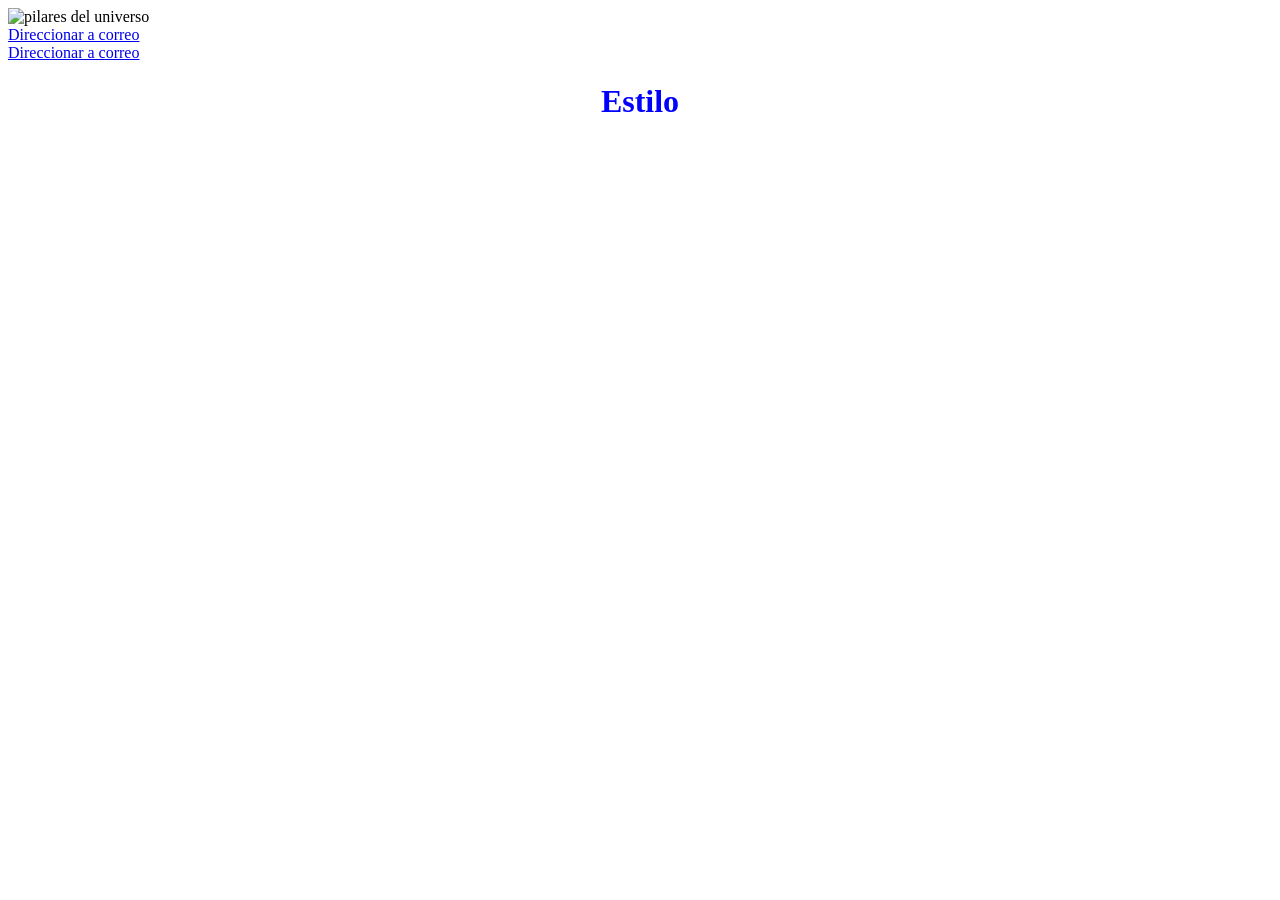
==== Actualidad.html @ 8ca3ba7c "Add files via upload" ====
<!DOCTYPE html>
<html lang="en">
<head>
    <meta charset="UTF-8">
    <meta name="viewport" content="width=device-width, initial-scale=1.0">
    <title>Document</title>
</head>
<body>

    <img src="images.jpg" alt="pilares del universo" width="300" height="400">
    <br>
    <a href="mailto:mgorozabel0799@utm.edu.ec">Direccionar a correo</a>
    <br>
    <a href="mailto:malonso6349@utm.edu.ec">Direccionar a correo</a>
    <br>
    <h1 style="color:blue;text-align:center;">Estilo</h1>
</body>
</html>
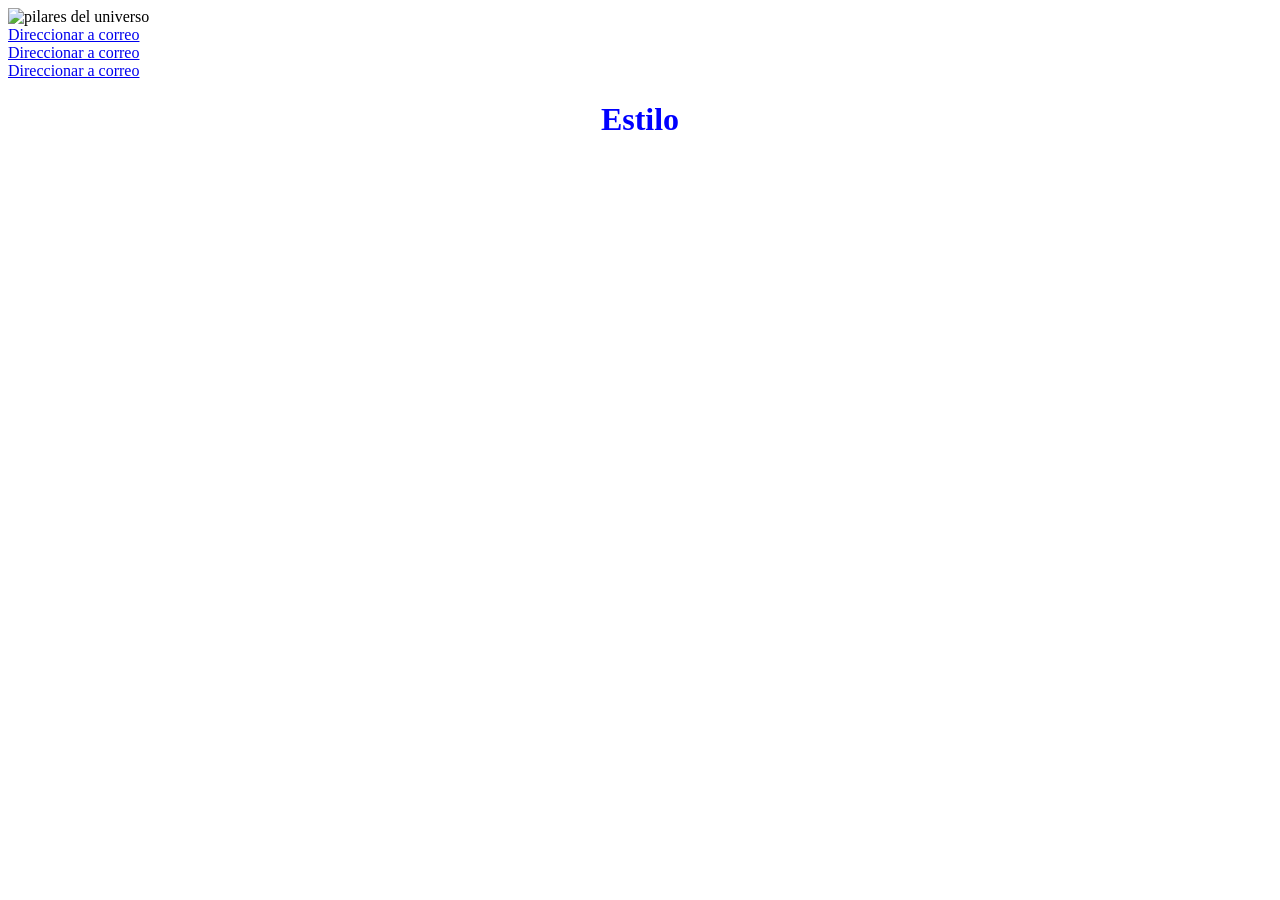
==== commit 1f128dd4: "Actualidad.html" ====
--- a/Actualidad.html
+++ b/Actualidad.html
@@ -13,6 +13,8 @@
     <br>
     <a href="mailto:malonso6349@utm.edu.ec">Direccionar a correo</a>
     <br>
+    <a href="mailto:dcastro1800@utm.edu.ec">Direccionar a correo</a>
+    <br>
     <h1 style="color:blue;text-align:center;">Estilo</h1>
 </body>
-</html>+</html>
